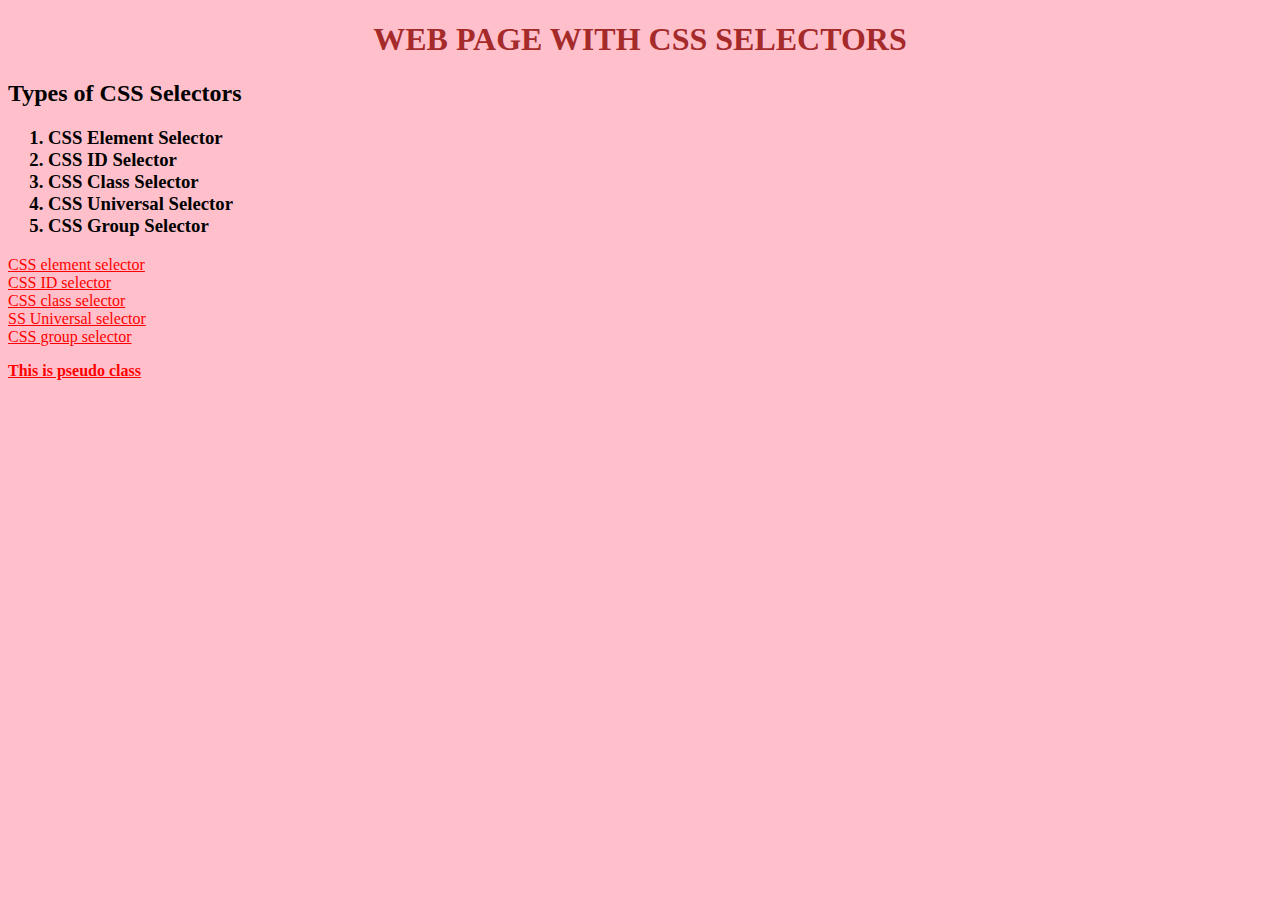
==== index.html @ 942ad7df "Add files via upload" ====
<!DOCTYPE html>
<html>
<head>
    <title>index</title>
    <style>
        a:link{
            color: red;
        }
        a:visited{
            color:green;
        }
        a:hover{
            color: hotpink;
        }
        a:active{
            color: blue;
        }
    </style>
    
   
    
</head>

<body bgcolor="pink">
   <font color="brown"><h1 align="center">WEB PAGE WITH CSS SELECTORS </h1></font>
  
   <h2>Types of CSS Selectors</h3>
    <h3>
        <ol>
            <li>CSS Element Selector </li>
            <li>CSS ID Selector</li>
            <li>CSS Class Selector</li>
            <li>CSS Universal Selector</li>
            <li>CSS Group Selector</li>
        </ol>
    </h3>
    
   
    
    <a href="CSS_element_selector.html">CSS element selector</a><br>
    <a href="CSS_ID_selector.html">CSS ID selector</a><br>
    <a href="CSS_class_selector.html">CSS class selector</a><br>
    <a href="CSS_Universl_selector.html">SS Universal selector</a><br>
    <a href="CSS_group_selector.html">CSS group selector</a><br>
    <p><b><a href="pseudo_class.html">This is pseudo class</a></b></p>
   
  
    
</body>
</html>
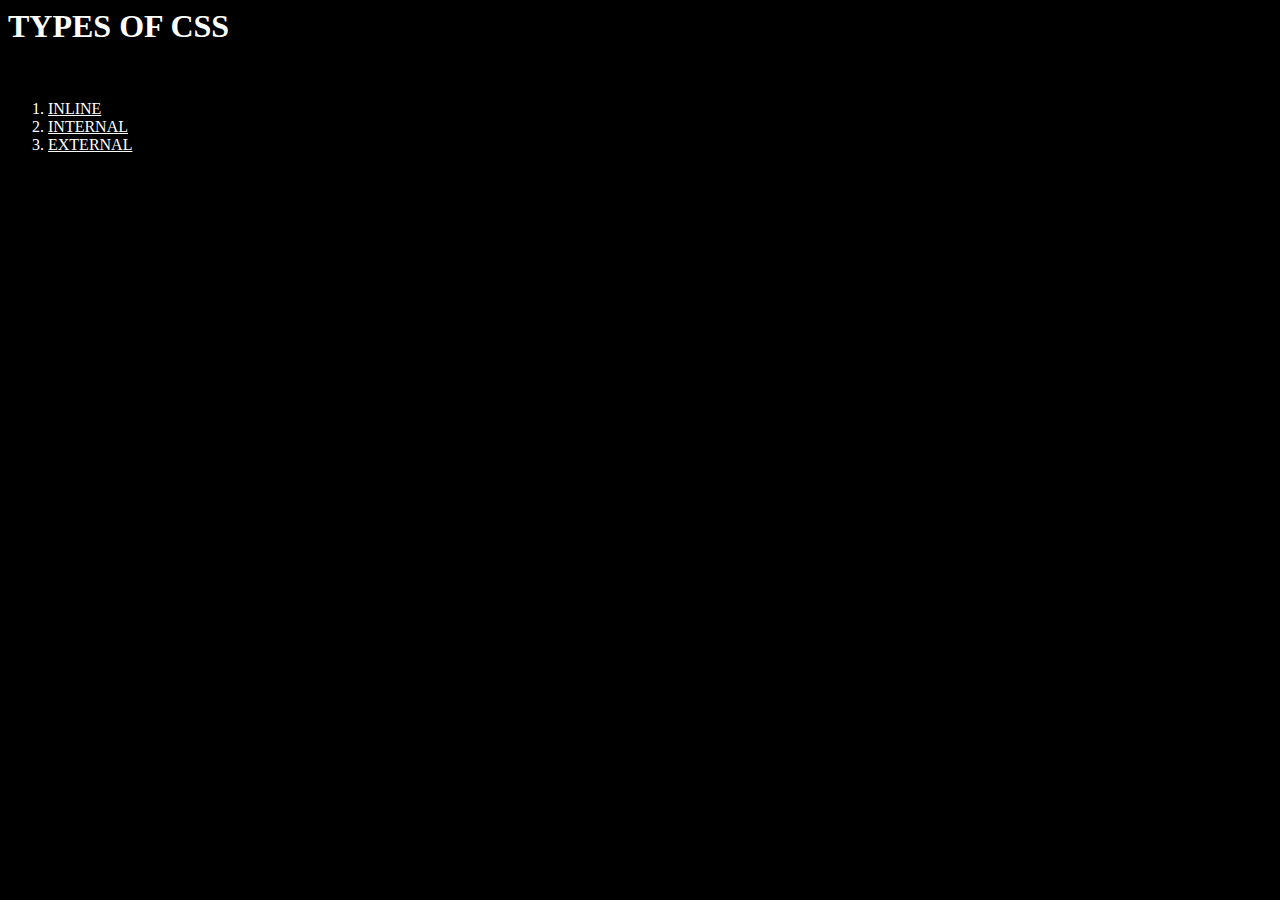
==== commit bd4c879f: "Update index.html" ====
--- a/index.html
+++ b/index.html
@@ -1,51 +1,20 @@
+<html>
+    <style>
+        a:hover{
+            color: aqua;
+        }
+        a{
+            color: white;
+        }
 
-<!DOCTYPE html>
-<html>
-<head>
-    <title>index</title>
-    <style>
-        a:link{
-            color: red;
-        }
-        a:visited{
-            color:green;
-        }
-        a:hover{
-            color: hotpink;
-        }
-        a:active{
-            color: blue;
-        }
     </style>
-    
-   
-    
-</head>
-
-<body bgcolor="pink">
-   <font color="brown"><h1 align="center">WEB PAGE WITH CSS SELECTORS </h1></font>
-  
-   <h2>Types of CSS Selectors</h3>
-    <h3>
+    <body style="background-color:black;color: white;">
+        <h1>TYPES OF CSS</h1>
+        <br>
         <ol>
-            <li>CSS Element Selector </li>
-            <li>CSS ID Selector</li>
-            <li>CSS Class Selector</li>
-            <li>CSS Universal Selector</li>
-            <li>CSS Group Selector</li>
+            <a href="inline.html"><li>INLINE</li></a>
+            <a href="internal.html"><li>INTERNAL</li></a>
+            <a href="external.html"><li>EXTERNAL</li></a>
         </ol>
-    </h3>
-    
-   
-    
-    <a href="CSS_element_selector.html">CSS element selector</a><br>
-    <a href="CSS_ID_selector.html">CSS ID selector</a><br>
-    <a href="CSS_class_selector.html">CSS class selector</a><br>
-    <a href="CSS_Universl_selector.html">SS Universal selector</a><br>
-    <a href="CSS_group_selector.html">CSS group selector</a><br>
-    <p><b><a href="pseudo_class.html">This is pseudo class</a></b></p>
-   
-  
-    
-</body>
-</html>+    </body>
+</html>
